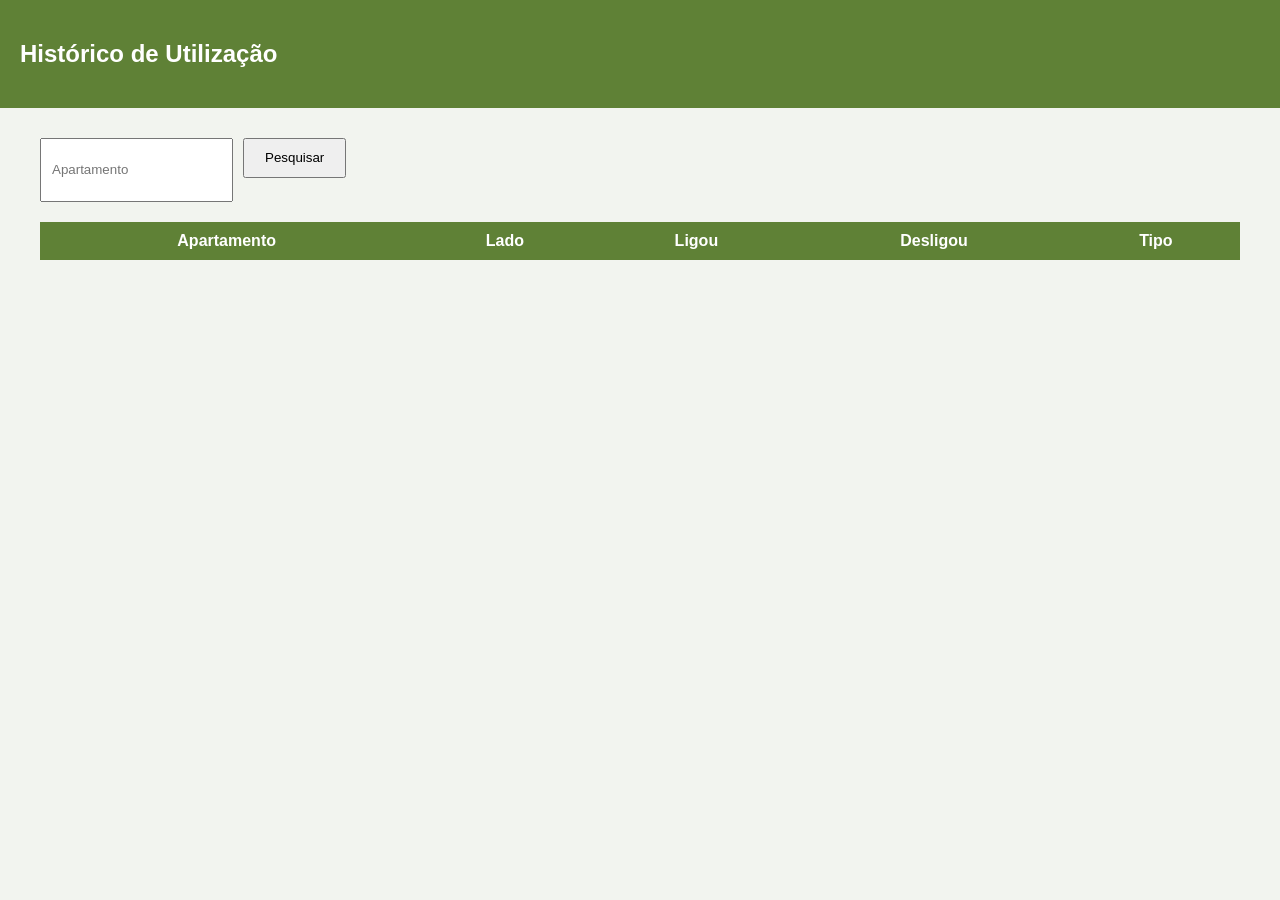
==== historico.html @ 64bc27c2 "Create historico.html" ====
<!DOCTYPE html>

<html lang="pt-br">

<head>

<meta charset="UTF-8">

<title>Histórico</title>

<style>

body{

    margin:0;

    font-family:Arial;

    background:#f2f4ef;

}

.topo{

    background:#5f8136;

    color:white;

    padding:20px;

}

.container{

    width:95%;

    max-width:1200px;

    margin:auto;

    padding:30px;

}

.filtro{

    display:flex;

    gap:10px;

    margin-bottom:20px;

}

input{

    height:40px;

    padding:10px;

}

button{

    height:40px;

    padding:0 20px;

}

table{

    width:100%;

    border-collapse:collapse;

    background:white;

}

th{

    background:#5f8136;

    color:white;

    padding:10px;

}

td{

    padding:10px;

    border-bottom:1px solid #ddd;

    text-align:center;

}

</style>

</head>

<body>

<div class="topo">

<h2>Histórico de Utilização</h2>

</div>

<div class="container">

<div class="filtro">

<input
id="apartamento"
placeholder="Apartamento">

<button onclick="carregar()">

Pesquisar

</button>

</div>

<table>

<thead>

<tr>

<th>Apartamento</th>

<th>Lado</th>

<th>Ligou</th>

<th>Desligou</th>

<th>Tipo</th>

</tr>

</thead>

<tbody id="dados">

</tbody>

</table>

</div>

<script>

const API="https://exaustores-production.up.railway.app"

const token=localStorage.getItem("token")

function data(ts){

    if(!ts) return "-"

    return new Date(ts*1000).toLocaleString()

}

async function carregar(){

    let apto=

        document.getElementById(

            "apartamento"

        ).value

    let url=

        `${API}/sindico/historico`

    if(apto)

        url+=`?apartamento=${apto}`

    const res=

        await fetch(

            url,

            {

                headers:{

                    Authorization:

                    "Bearer "+token

                }

            }

        )

    const lista=

        await res.json()

    let html=""

    lista.forEach(r=>{

        html+=`

<tr>

<td>${r.apartamento}</td>

<td>${r.lado}</td>

<td>${data(r.inicio)}</td>

<td>${data(r.fim)}</td>

<td>${r.tipo}</td>

</tr>

`

    })

    document.getElementById(

        "dados"

    ).innerHTML=html

}

carregar()

</script>

</body>

</html>
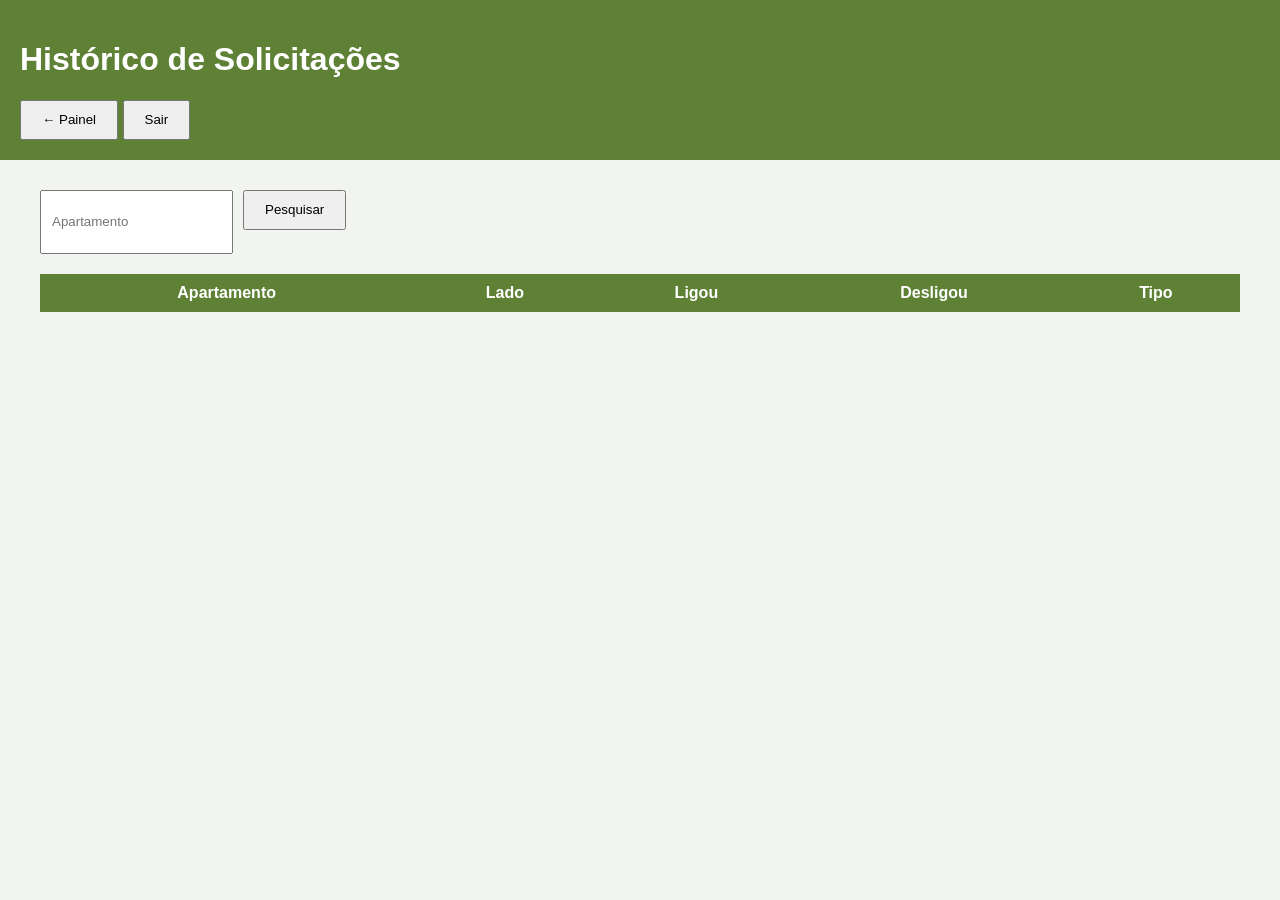
==== commit 63b705ea: "Update historico.html" ====
--- a/historico.html
+++ b/historico.html
@@ -106,7 +106,19 @@
 
 <div class="topo">
 
-<h2>Histórico de Utilização</h2>
+    <h1>Histórico de Solicitações</h1>
+
+    <div>
+
+        <button onclick="voltar()">
+            ← Painel
+        </button>
+
+        <button onclick="logout()">
+            Sair
+        </button>
+
+    </div>
 
 </div>
 
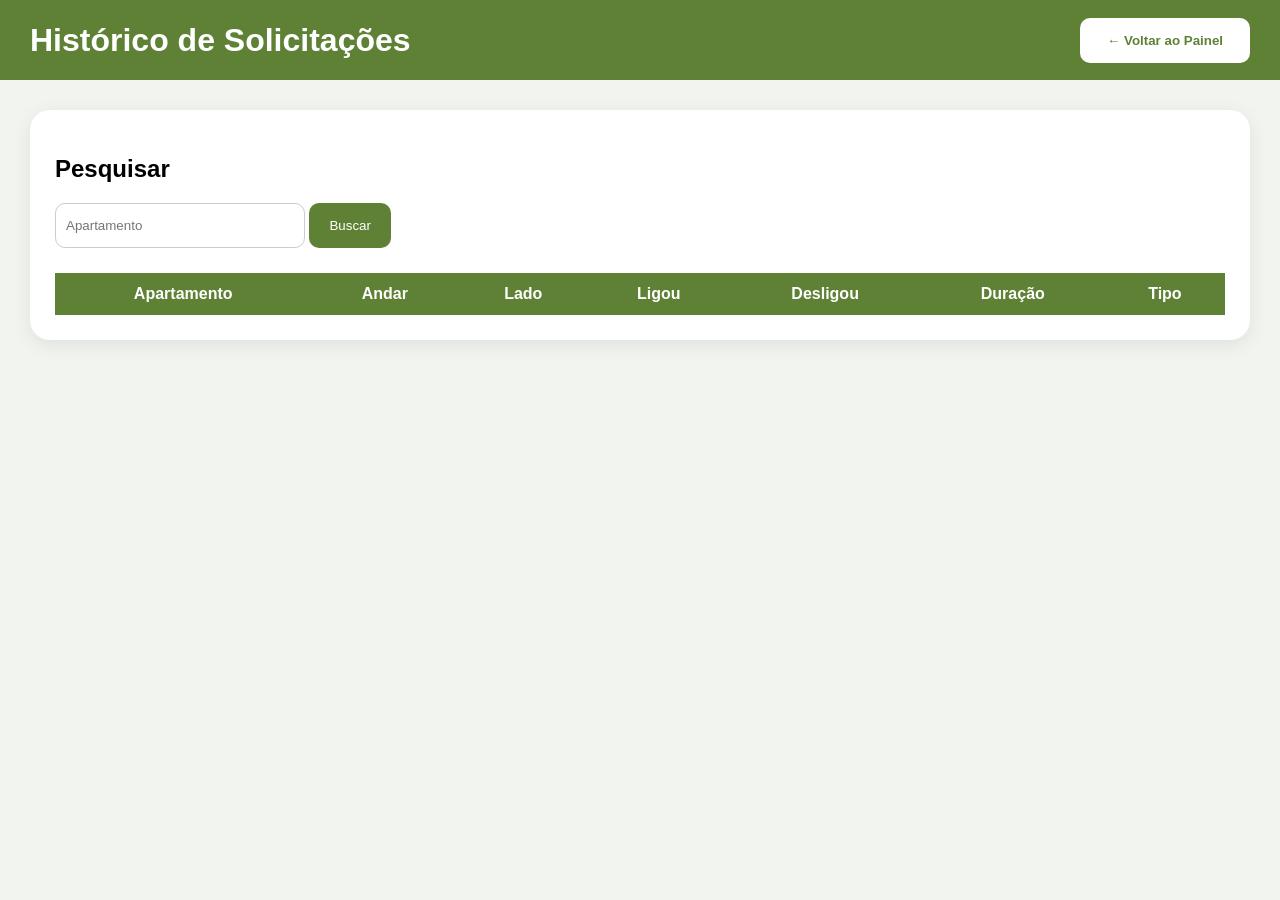
==== commit f3c823ce: "Update historico.html" ====
--- a/historico.html
+++ b/historico.html
@@ -1,81 +1,117 @@
 <!DOCTYPE html>
-
 <html lang="pt-br">
 
 <head>
 
 <meta charset="UTF-8">
+<meta name="viewport" content="width=device-width, initial-scale=1">
 
 <title>Histórico</title>
 
 <style>
 
 body{
-
     margin:0;
-
     font-family:Arial;
-
     background:#f2f4ef;
-
 }
 
 .topo{
 
+    height:80px;
+
     background:#5f8136;
 
     color:white;
 
-    padding:20px;
-
+    display:flex;
+    justify-content:space-between;
+    align-items:center;
+
+    padding:0 30px;
+
+    box-sizing:border-box;
+}
+
+.topo h1{
+    margin:0;
+}
+
+.topo button{
+
+    width:170px;
+    height:45px;
+
+    border:none;
+    border-radius:10px;
+
+    background:white;
+    color:#5f8136;
+
+    font-weight:bold;
+
+    cursor:pointer;
 }
 
 .container{
 
-    width:95%;
-
-    max-width:1200px;
+    max-width:1300px;
 
     margin:auto;
 
     padding:30px;
-
-}
-
-.filtro{
-
-    display:flex;
-
-    gap:10px;
-
-    margin-bottom:20px;
-
+}
+
+.card{
+
+    background:white;
+
+    border-radius:20px;
+
+    padding:25px;
+
+    box-shadow:0 5px 20px rgba(0,0,0,.08);
 }
 
 input{
 
-    height:40px;
+    width:250px;
+
+    height:45px;
 
     padding:10px;
 
+    border-radius:10px;
+
+    border:1px solid #ccc;
+
+    box-sizing:border-box;
 }
 
 button{
 
-    height:40px;
+    height:45px;
 
     padding:0 20px;
 
+    border:none;
+
+    border-radius:10px;
+
+    background:#5f8136;
+
+    color:white;
+
+    cursor:pointer;
 }
 
 table{
 
     width:100%;
 
+    margin-top:25px;
+
     border-collapse:collapse;
-
-    background:white;
-
 }
 
 th{
@@ -84,18 +120,31 @@
 
     color:white;
 
+    padding:12px;
+}
+
+td{
+
     padding:10px;
 
-}
-
-td{
-
-    padding:10px;
-
     border-bottom:1px solid #ddd;
 
     text-align:center;
-
+}
+
+tr:hover{
+
+    background:#f7f7f7;
+}
+
+.desligado{
+    color:#c0392b;
+    font-weight:bold;
+}
+
+.manual{
+    color:#2980b9;
+    font-weight:bold;
 }
 
 </style>
@@ -108,119 +157,117 @@
 
     <h1>Histórico de Solicitações</h1>
 
-    <div>
-
-        <button onclick="voltar()">
-            ← Painel
-        </button>
-
-        <button onclick="logout()">
-            Sair
-        </button>
-
-    </div>
+    <button onclick="voltar()">
+        ← Voltar ao Painel
+    </button>
 
 </div>
 
 <div class="container">
 
-<div class="filtro">
-
-<input
-id="apartamento"
-placeholder="Apartamento">
-
-<button onclick="carregar()">
-
-Pesquisar
-
-</button>
+<div class="card">
+
+    <h2>Pesquisar</h2>
+
+    <input
+        id="apartamento"
+        placeholder="Apartamento">
+
+    <button onclick="carregar()">
+        Buscar
+    </button>
+
+    <table>
+
+        <thead>
+
+        <tr>
+
+            <th>Apartamento</th>
+
+            <th>Andar</th>
+
+            <th>Lado</th>
+
+            <th>Ligou</th>
+
+            <th>Desligou</th>
+
+            <th>Duração</th>
+
+            <th>Tipo</th>
+
+        </tr>
+
+        </thead>
+
+        <tbody id="dados">
+
+        </tbody>
+
+    </table>
 
 </div>
 
-<table>
-
-<thead>
-
-<tr>
-
-<th>Apartamento</th>
-
-<th>Lado</th>
-
-<th>Ligou</th>
-
-<th>Desligou</th>
-
-<th>Tipo</th>
-
-</tr>
-
-</thead>
-
-<tbody id="dados">
-
-</tbody>
-
-</table>
-
 </div>
 
 <script>
 
-const API="https://exaustores-production.up.railway.app"
-
-const token=localStorage.getItem("token")
-
-function data(ts){
-
-    if(!ts) return "-"
-
-    return new Date(ts*1000).toLocaleString()
-
+const API =
+"https://exaustores-production.up.railway.app"
+
+const token =
+localStorage.getItem("token")
+
+function voltar(){
+
+    location.href="sindico.html"
+}
+
+function formatarData(ts){
+
+    if(!ts)
+        return "-"
+
+    return new Date(
+        ts*1000
+    ).toLocaleString("pt-BR")
+}
+
+function formatarTempo(seg){
+
+    let h =
+    Math.floor(seg/3600)
+
+    let m =
+    Math.floor((seg%3600)/60)
+
+    return h+"h "+m+"min"
 }
 
 async function carregar(){
 
-    let apto=
-
-        document.getElementById(
-
-            "apartamento"
-
-        ).value
-
-    let url=
-
-        `${API}/sindico/historico`
-
-    if(apto)
-
-        url+=`?apartamento=${apto}`
-
-    const res=
-
-        await fetch(
-
-            url,
-
-            {
-
-                headers:{
-
-                    Authorization:
-
-                    "Bearer "+token
-
-                }
-
+    const apto =
+    document.getElementById(
+        "apartamento"
+    ).value
+
+    const res =
+    await fetch(
+
+        `${API}/sindico/historico?apartamento=${apto}`,
+
+        {
+            headers:{
+                Authorization:
+                "Bearer "+token
             }
-
-        )
-
-    const lista=
-
-        await res.json()
+        }
+
+    )
+
+    const lista =
+    await res.json()
 
     let html=""
 
@@ -228,28 +275,53 @@
 
         html+=`
 
-<tr>
-
-<td>${r.apartamento}</td>
-
-<td>${r.lado}</td>
-
-<td>${data(r.inicio)}</td>
-
-<td>${data(r.fim)}</td>
-
-<td>${r.tipo}</td>
-
-</tr>
-
-`
+        <tr>
+
+            <td>${r.apartamento}</td>
+
+            <td>${r.andar}</td>
+
+            <td>${r.lado}</td>
+
+            <td>${formatarData(r.inicio)}</td>
+
+            <td>${formatarData(r.fim)}</td>
+
+            <td>${formatarTempo(r.tempo_total)}</td>
+
+            <td class="${
+                r.desligamento=="Automático"
+                ? "desligado"
+                : "manual"
+            }">
+
+                ${r.desligamento}
+
+            </td>
+
+        </tr>
+
+        `
 
     })
 
+    if(html==""){
+
+        html=`
+        <tr>
+
+        <td colspan="7">
+
+        Nenhum registro encontrado
+
+        </td>
+
+        </tr>
+        `
+    }
+
     document.getElementById(
-
         "dados"
-
     ).innerHTML=html
 
 }
@@ -259,5 +331,4 @@
 </script>
 
 </body>
-
 </html>
